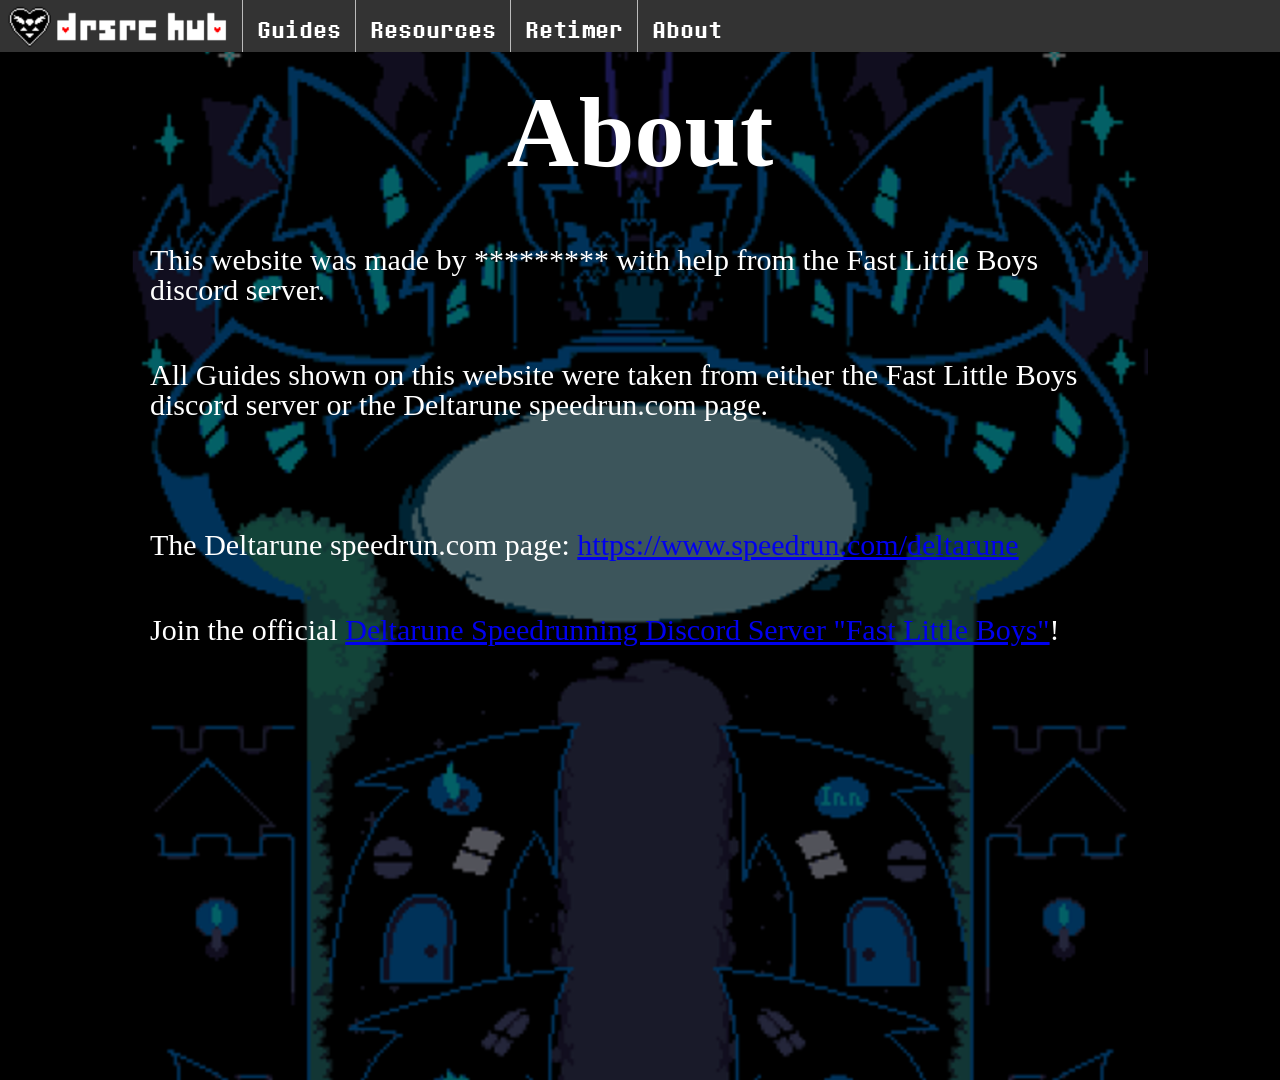
==== about.html @ 5261a2c2 "Add files via upload" ====
<!DOCTYPE html>
<html>
<head>
    <meta charset="utf-8">
	<link rel="stylesheet" href="./stylesheet.css">
	<title>About - DRSRC Hub</title>
</head>
<body class="about-body">
	<ul class="navbar">
		<li class="navbar"><a href="guide%20index.html">Guides</a></li>
		<li class="navbar"><a href="resources%20index.html">Resources</a></li>
		<li class="navbar"><a href="retimer.html">Retimer</a></li>
		<li class="navbar"><a href="about.html">About</a></li>
	</ul>
	<a href="index.html"><img class="navlogo" src="navlogo.png" alt="Image with the Deltarune heart and some text in the Deltarune font, reading 'DRSRC Hub'"></a>
	
	<div class="castle">
	<h1>About</h1>
	<p>This website was made by ********* with help from the Fast Little Boys discord server.</p>
	<p>All Guides shown on this website were taken from either the Fast Little Boys discord server or the Deltarune speedrun.com page.</p>
	<p> </p>
	<p>The Deltarune speedrun.com page: <a href="https://www.speedrun.com/deltarune" target="_blank">https://www.speedrun.com/deltarune</a></p>
	<p>Join the official <a href="https://discord.com/invite/W6uckvkuer" target="_blank">Deltarune Speedrunning Discord Server "Fast Little Boys"</a>!</p>
	
	
	</div>
</body>
</html>
---- stylesheet.css ----
div {
	color: white;
	background-color: black;
}
@font-face {
	font-family: Undertale;
	src: url("DeterminationMonoWebRegular-Z5oq.ttf");
}
.fountain-background {
	background-image:url("./fountainbg.gif");
	background-size: cover;
	background-repeat: no-repeat;
	background-position: center bottom;
	background-attachment: local;
    width: 100vw;
	height: 100vh;
}
.castle-top {
    background-image:url("./bg1.png");
    background-size: 100%;
	background-repeat: no-repeat;
	height: 1873px;
}
.castle-loop {
    background-image:url("./bg2.png");
    background-size: 100%;
    background-repeat: no-repeat;
	height: 802px;
}
.castle-bottom {
    background-image:url("./bg3.png");
	background-size: 100%;
	background-repeat: no-repeat;
    height: 867px;
}
.castle {
	background-image:url("./bg1.png");
    background-size: 100%;
	background-repeat: no-repeat;
	background-attachment: fixed;
	height: 1080px;
}
.logo {
	margin: auto;
	display: block;
	height: 123px;
	width: 1632px;
	padding-top: 100px;
}
.navlogo {
	position: fixed;
	margin-top: 1px;
	margin-left: 5px;
	display: block;
}

.orange {color: #ffa500;}
.cyan {color: #00ffff;}
.yellow {color: #fefe00;}
.dred {color: #980000;}
.blue {color: #4a86e8;}
.green {color: #00ff00;}
.red {color: #ff0000;}
.pink {color: #ff00ff;}
.olive {color: #6aa84f;}

.tp {color: #0000ed;}
.tr {color: #7a00cc;}
.ab {color: #6d9eeb;}
.boo {color: #b19646;}
	
ul.navbar {
	list-style-type: none;
	position: fixed;
	width: 100%;
	margin: 0;
	padding-left: 242px;
	overflow: hidden;
	background-color: #333;
	font-size: 28px;
	line-height: 1;
}
li.navbar {
	font-family: Undertale;
	float: left;
	border-left: 1px solid #bbb;
}
li a {
	display: block;
	color: white;
	text-align: center;
	padding: 16px 14px 8px 14px;
	text-decoration: none;
}
li a:hover {
	background-color: #111;
}

.flex {
	background: none;
	display: flex;
}
.mainbox {
	background: none;
	float: left;
	margin-left: 179px;
	margin-top: 25px;
	display: block;
	width: 256px;
	height: 256px;
}
.mainbox img{
	box-shadow: 3px 3px 8px black;
	width: 256px;
	height: 256px;
}
.mainbox p{
	margin-top: 0;
	font-size: 50px;
	font-family: Undertale;
	text-shadow: 3px 3px black;
	text-align: center;
}
.guidebox {
	background: none;
	float: left;
	margin-left: 105px;
	margin-top: 25px;
	display: block;
	width: 500px;
	height: 214px;
}
.guidebox img{
	margin-left: 128.5px;
	width: 243px;
	height: 214px;
}
.guidebox h3{
	margin-top: 0;
	font-size: 40px;
	font-family: Undertale;
	text-align: center;
}
.guidebox p{
	margin-top: 0;
	font-size: 25px;
	text-align: left;
}

.main-body {
	padding: 0;
	margin: 0;
	p {
		font-family: Undertale;
		font-size: 50px;
		text-shadow: 3px 3px 8px black;
		line-height: 1;
		text-align: center;
	}
}
.index-body {
	padding: 0;
	margin: 0;
	h1 {
		font-size: 100px;
		margin: 0;
		padding-top: 75px;
		text-align: center;
	}
	h2 {
		margin-top: 25px;
		font-size: 50px;
		text-align: center;
	}
}
.guide-body {
	padding: 0;
	margin: 0;
	h1 {
		font-size: 100px;
		margin: 0;
		padding-top: 75px;
		text-align: center;
	}
	h2 {
		font-size: 50px;
		text-align: center;
	}
	h3 {
		font-size: 35px;
		font-style: italic;
		text-align: left;
		padding-left: 200px;
	}
	p {
		font-size: 25px;
		line-height: 1;
		text-align: left;
		padding-left: 150px;
		padding-right: 150px;
	}
	ul.guide {
		font-size: 25px;
		line-height: 1;
		text-align: left;
		padding-left: 175px;
		padding-right: 150px;
	}
}
.about-body {
	padding: 0;
	margin: 0;
	h1 {
		font-size: 100px;
		margin: 0;
		padding-top: 75px;
		text-align: center;
	}
	p {
		font-size: 30px;
		line-height: 1;
		text-align: left;
		padding-top: 25px;
		padding-left: 150px;
		padding-right: 150px;
	}
}
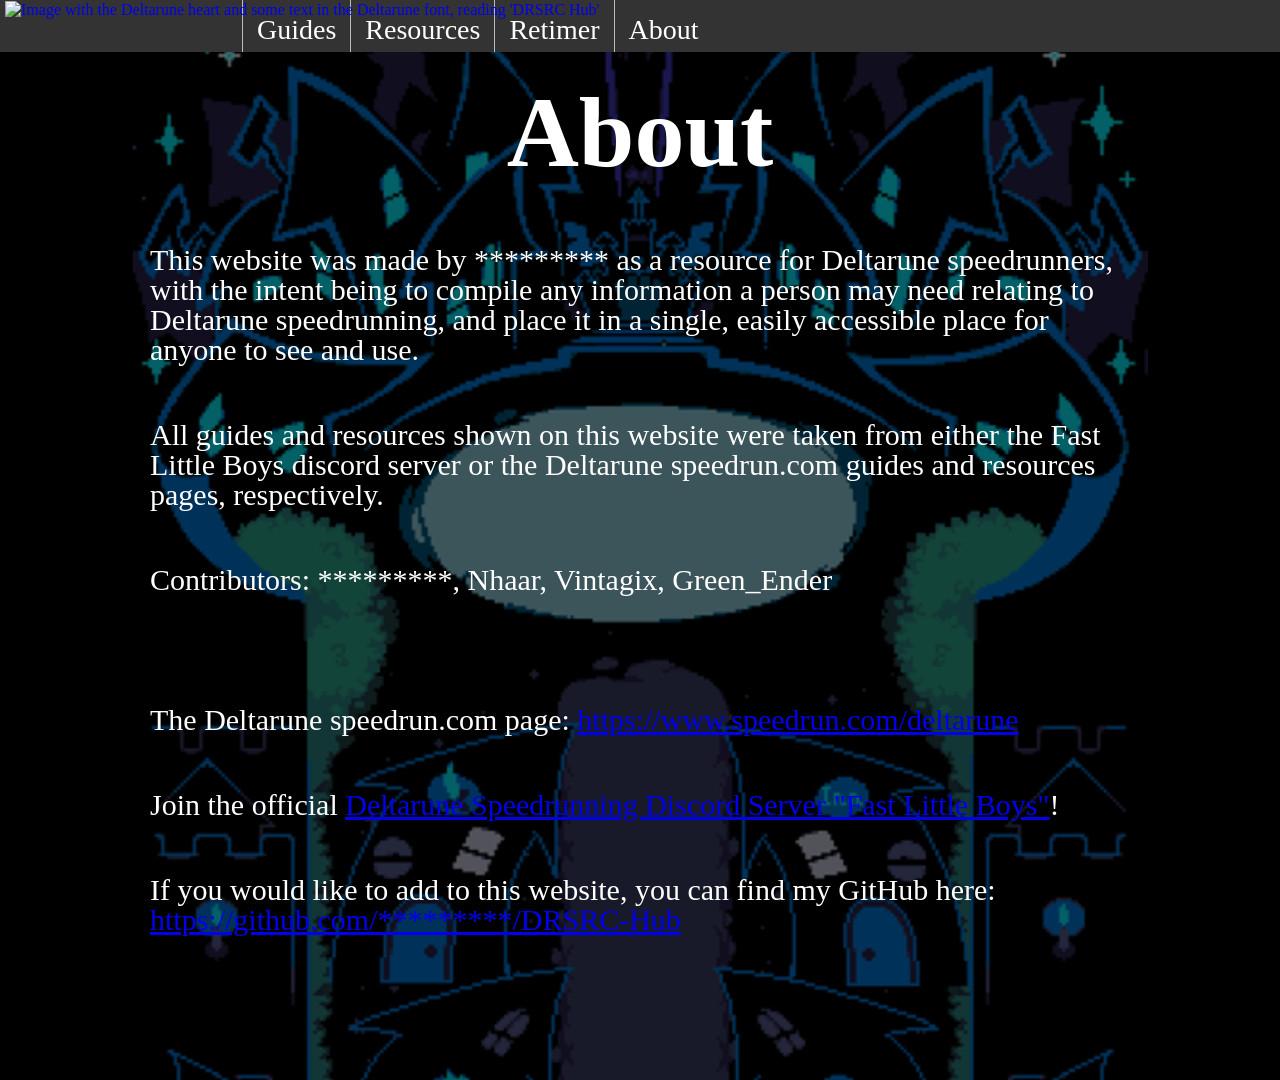
==== commit 23c83d0f: "Update about.html" ====
--- a/about.html
+++ b/about.html
@@ -12,17 +12,18 @@
 		<li class="navbar"><a href="retimer.html">Retimer</a></li>
 		<li class="navbar"><a href="about.html">About</a></li>
 	</ul>
-	<a href="index.html"><img class="navlogo" src="navlogo.png" alt="Image with the Deltarune heart and some text in the Deltarune font, reading 'DRSRC Hub'"></a>
+	<a href="index.html"><img class="navlogo" src="images/navlogo.png" alt="Image with the Deltarune heart and some text in the Deltarune font, reading 'DRSRC Hub'"></a>
 	
 	<div class="castle">
 	<h1>About</h1>
-	<p>This website was made by ********* with help from the Fast Little Boys discord server.</p>
-	<p>All Guides shown on this website were taken from either the Fast Little Boys discord server or the Deltarune speedrun.com page.</p>
-	<p> </p>
+	<p>This website was made by ********* as a resource for Deltarune speedrunners, with the intent being to compile any information a person may need relating to Deltarune speedrunning,
+		and place it in a single, easily accessible place for anyone to see and use.</p>
+	<p>All guides and resources shown on this website were taken from either the Fast Little Boys discord server or the Deltarune speedrun.com guides and resources pages, respectively.</p>
+	<p>Contributors: *********, Nhaar, Vintagix, Green_Ender</p>
+	<p></p>
 	<p>The Deltarune speedrun.com page: <a href="https://www.speedrun.com/deltarune" target="_blank">https://www.speedrun.com/deltarune</a></p>
 	<p>Join the official <a href="https://discord.com/invite/W6uckvkuer" target="_blank">Deltarune Speedrunning Discord Server "Fast Little Boys"</a>!</p>
-	
-	
+	<p>If you would like to add to this website, you can find my GitHub here: <a href="https://github.com/ashmichda/DRSRC-Hub" target="_blank">https://github.com/*********/DRSRC-Hub</a></p>
 	</div>
 </body>
-</html>+</html>
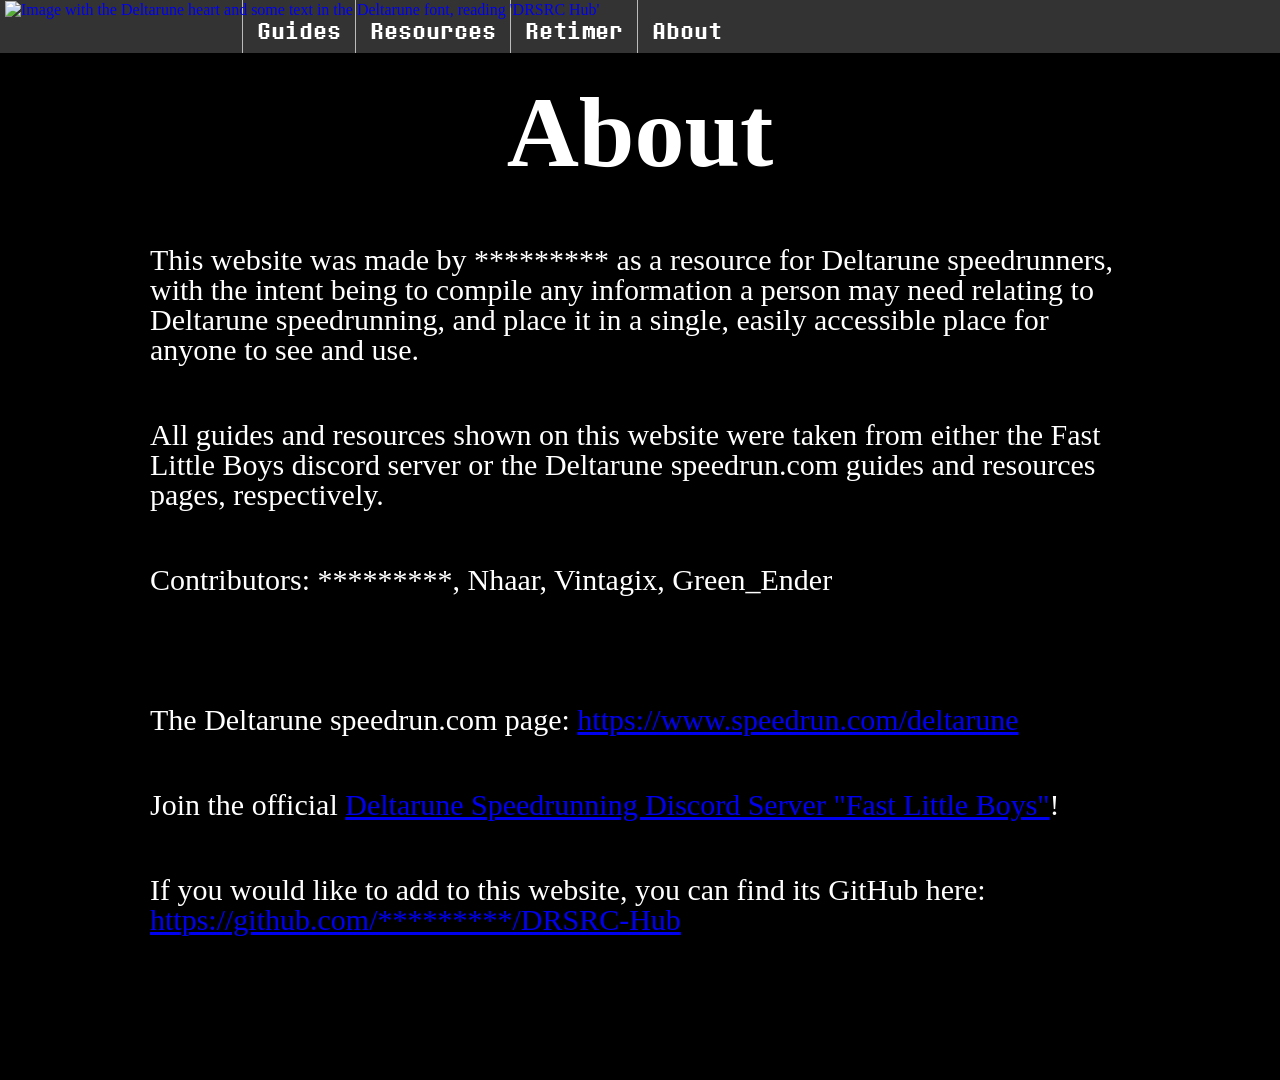
==== commit 49f85845: "Update about.html" ====
--- a/about.html
+++ b/about.html
@@ -23,7 +23,7 @@
 	<p></p>
 	<p>The Deltarune speedrun.com page: <a href="https://www.speedrun.com/deltarune" target="_blank">https://www.speedrun.com/deltarune</a></p>
 	<p>Join the official <a href="https://discord.com/invite/W6uckvkuer" target="_blank">Deltarune Speedrunning Discord Server "Fast Little Boys"</a>!</p>
-	<p>If you would like to add to this website, you can find my GitHub here: <a href="https://github.com/ashmichda/DRSRC-Hub" target="_blank">https://github.com/*********/DRSRC-Hub</a></p>
+	<p>If you would like to add to this website, you can find its GitHub here: <a href="https://github.com/ashmichda/DRSRC-Hub" target="_blank">https://github.com/*********/DRSRC-Hub</a></p>
 	</div>
 </body>
 </html>
--- a/stylesheet.css
+++ b/stylesheet.css
@@ -7,7 +7,7 @@
 	src: url("DeterminationMonoWebRegular-Z5oq.ttf");
 }
 .fountain-background {
-	background-image:url("./fountainbg.gif");
+	background-image:url("images/fountainbg.gif");
 	background-size: cover;
 	background-repeat: no-repeat;
 	background-position: center bottom;
@@ -16,25 +16,25 @@
 	height: 100vh;
 }
 .castle-top {
-    background-image:url("./bg1.png");
+    background-image:url("images/bg1.png");
     background-size: 100%;
 	background-repeat: no-repeat;
 	height: 1873px;
 }
 .castle-loop {
-    background-image:url("./bg2.png");
+    background-image:url("images/bg2.png");
     background-size: 100%;
     background-repeat: no-repeat;
 	height: 802px;
 }
 .castle-bottom {
-    background-image:url("./bg3.png");
+    background-image:url("images/bg3.png");
 	background-size: 100%;
 	background-repeat: no-repeat;
     height: 867px;
 }
 .castle {
-	background-image:url("./bg1.png");
+	background-image:url("images/bg1.png");
     background-size: 100%;
 	background-repeat: no-repeat;
 	background-attachment: fixed;
@@ -63,7 +63,6 @@
 .red {color: #ff0000;}
 .pink {color: #ff00ff;}
 .olive {color: #6aa84f;}
-
 .tp {color: #0000ed;}
 .tr {color: #7a00cc;}
 .ab {color: #6d9eeb;}
@@ -78,7 +77,6 @@
 	overflow: hidden;
 	background-color: #333;
 	font-size: 28px;
-	line-height: 1;
 }
 li.navbar {
 	font-family: Undertale;
@@ -154,7 +152,6 @@
 		font-family: Undertale;
 		font-size: 50px;
 		text-shadow: 3px 3px 8px black;
-		line-height: 1;
 		text-align: center;
 	}
 }
@@ -192,16 +189,19 @@
 		text-align: left;
 		padding-left: 200px;
 	}
+	h4 {
+		margin: 0;
+		font-size: 25px;
+		text-align: center;
+	}
 	p {
 		font-size: 25px;
-		line-height: 1;
 		text-align: left;
 		padding-left: 150px;
 		padding-right: 150px;
 	}
 	ul.guide {
 		font-size: 25px;
-		line-height: 1;
 		text-align: left;
 		padding-left: 175px;
 		padding-right: 150px;
@@ -224,4 +224,4 @@
 		padding-left: 150px;
 		padding-right: 150px;
 	}
-}+}
